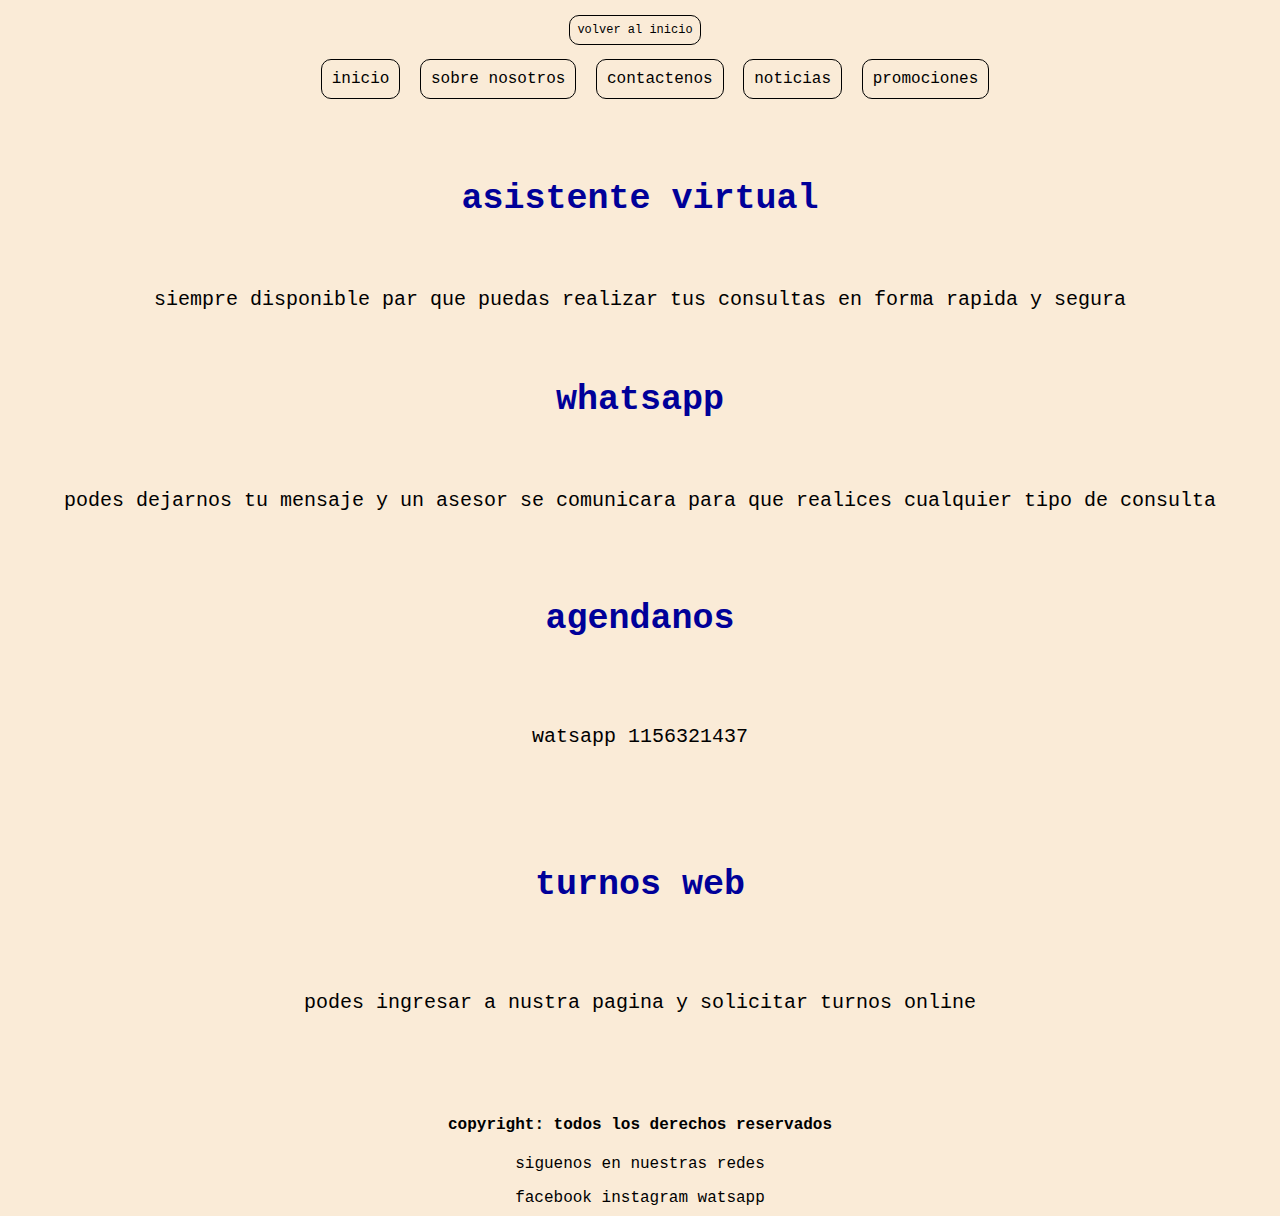
==== pages/contactenos.html @ 2860976d "first commit" ====
<!DOCTYPE html>
<html lang="es">
<head>
    <meta charset="UTF-8">
    <meta http-equiv="X-UA-Compatible" content="IE=edge">
    <meta name="viewport" content="width=device-width, initial-scale=1.0">
    <link rel="stylesheet" href="../css/estilos.css">


    <title>contactenos</title>
</head>
<body> 

      <header class="header" >
          <a class="inicio" href="../index.html">volver al inicio</a>
          <nav>
          <div class="bordes">
            <ul>
               <li>
                  <a href="../index.html">inicio</a></li> 
                  <li><a href="./sobrenosotros.html">sobre nosotros</a></li>  
                  <li><a href="./contactenos.html">contactenos</a></li>   
                  <li><a href="./noticias.html">noticias</a></li> 
                  <li><a href="./promociones.html">promociones</a>
                </li>
             </ul>
          </div> 

        </nav>

       </header>

  <main>

    <h2 class="contacto">asistente virtual</h2>
    <p class="parrafocont">siempre disponible par que puedas realizar tus consultas en forma rapida y segura</p>

    
    <h2 class="contacto">whatsapp</h2>
    <p class="parrafocont">podes dejarnos tu mensaje y un asesor se comunicara para que realices cualquier tipo de consulta</p>

    <h4 class="contacto">agendanos</h4>  
     <p class="parrafocont" >watsapp 1156321437</p> 

  </main>

  <aside>
    <h4 class="contacto">turnos web</h4>
    <p class="parrafocont">podes ingresar a nustra pagina y solicitar turnos online</p>
    
  </aside>



<footer class="footer">
  
    <h4>copyright: todos los derechos reservados</h4>
    <p>siguenos en nuestras redes</p>

    <a href="#">facebook</a> 
    <a href="#">instagram</a>
    <a href="#">watsapp</a> 
     
</footer>    
  
    
</body>
</html>
---- css/estilos.css ----
body {
    margin: 0;
    padding: 0; 
    box-sizing: border-box;
    background-color: antiquewhite;
    font-family: 'Montserrat', sans-serif;
    font-family: 'Oswald', sans-serif;
    font-family: 'Roboto Condensed', sans-serif;
    font-family: 'Roboto Mono', monospace;
    display: grid;
    height: 100vh;
    
    grid-template-rows: repeat(5, 1fr);
    grid-template-columns: 2fr ;
    grid-template-areas: 
     "header header haeder"
     "main main main"
     "aside aside aside"
     "form form form"
     "footer footer footer";
    grid-row-gap: 10px;
    grid-column-gap: 10px;
    }

    header{
        grid-area: header;
        display: flex;
        display: block;
        flex-wrap: wrap;
        margin: 20px;
    }

    main {
        grid-area: main;
        
    }
    aside {
        grid-area: aside;
     }  
    form {
        grid-area: form;
    }
    footer {
        grid-area: footer;
    }

  
.inicio {
    font-size: 12px;
    padding: 7px;
    margin: 30px;
    border: 1px solid #000;
    border-radius: 10px;  
    
}

.header {
     text-align: center;
     
     
}



 li {
    border: 1px solid #000; 
    border-radius: 10px;
    margin: 5px;

    

}

nav ul :hover {
    background-color: #911;
    transition: 1s;
    color: #fff;
    

}

a {
    text-decoration: none;
    color: #000;
}

.nombre {
    color: #911;
    text-align: center;
    font-size: 40px;  

    
}


ul li {  
    display: inline-block;
    padding: 10px;

}

.img {
    width: 300px;
    height: 300px; 
   
   
   }

.parrafo {
margin: 10px;
padding: 10px;

}

.aside {
    
  text-align: start; 
  padding: 50px; 
 }


.imagenes {
     display: flex;
     flex-wrap: wrap;
   
    
}

.formularios {
    padding: 10px;
    
}

.form {
    padding: 5px;
   
}

.footer {
    text-align: center;
}

.titulocentral {
    text-align: center;
     padding: 15px;
     margin: 10px;
}
 .parrafosobre {
   font-size: 17px;
   text-align: center;

 }

.telefono {
    text-align: center;
}

.noticias {

    font-size: 30px;
    padding: 20px;
    width: 300px;
    right: 300px;

    }


.contacto {
    text-align: center;
    font-size: 35px;
    color: #009;

}
.parrafocont {
    padding: 40px;
    text-align: center;
    font-size: 20px;
 }

.promocion {
    font-size: 40px;
    text-align: center;
    color: #083;
}

.contaside {
   text-align: center;
}

.lugarpromo {
    font-size: 30px;
    text-align: center;
}

.parrapromo {
text-align: center;
font-size: 18px;
}


.imgbanco {
    font-size: 30px;
    text-align: center;
    color: #009;
 
}

.imgban {
    text-align: center;
    padding: 20px;
   
}


@media ( max-width: 576px) {
    body{
        background-color: white;
        }
     header{
        font-size: 15px;
       } 
        
    aside{
        display: none;
     
  }
  
}
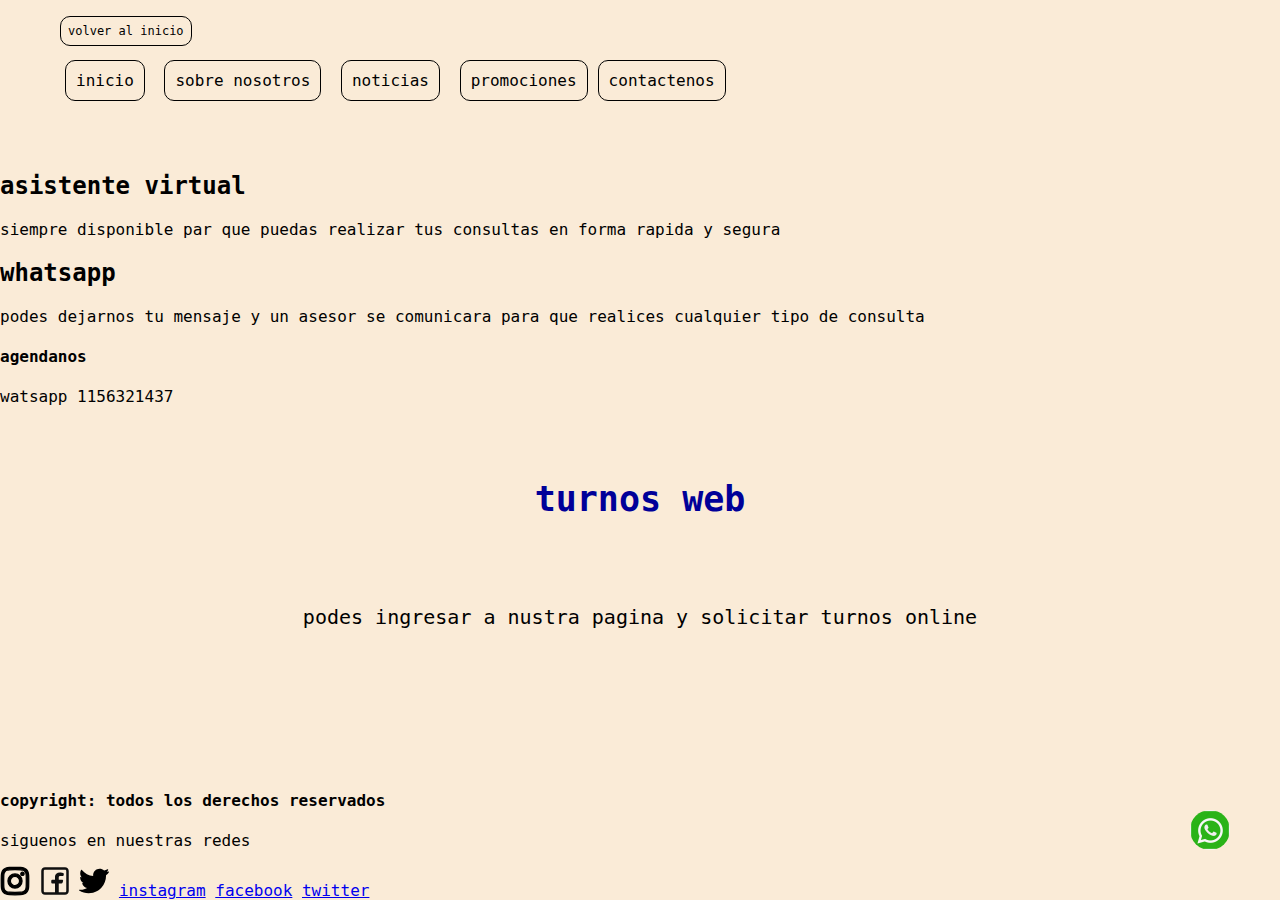
==== commit c953d3b6: "se modifican las paginas con sass" ====
--- a/pages/contactenos.html
+++ b/pages/contactenos.html
@@ -4,7 +4,9 @@
     <meta charset="UTF-8">
     <meta http-equiv="X-UA-Compatible" content="IE=edge">
     <meta name="viewport" content="width=device-width, initial-scale=1.0">
-    <link rel="stylesheet" href="../css/estilos.css">
+    
+    <link rel="stylesheet" href="../sass/css/style.css">
+
 
 
     <title>contactenos</title>
@@ -18,34 +20,39 @@
             <ul>
                <li>
                   <a href="../index.html">inicio</a></li> 
-                  <li><a href="./sobrenosotros.html">sobre nosotros</a></li>  
-                  <li><a href="./contactenos.html">contactenos</a></li>   
+                  <li><a href="./sobrenosotros.html">sobre nosotros</a></li>    
                   <li><a href="./noticias.html">noticias</a></li> 
                   <li><a href="./promociones.html">promociones</a>
+                  <li><a href="./contactenos.html">contactenos</a></li>  
                 </li>
              </ul>
           </div> 
 
         </nav>
 
+        
+
        </header>
 
   <main>
 
     <h2 class="contacto">asistente virtual</h2>
+
     <p class="parrafocont">siempre disponible par que puedas realizar tus consultas en forma rapida y segura</p>
-
-    
-    <h2 class="contacto">whatsapp</h2>
+  
+      <h2 class="contacto">whatsapp</h2>
+      
     <p class="parrafocont">podes dejarnos tu mensaje y un asesor se comunicara para que realices cualquier tipo de consulta</p>
 
-    <h4 class="contacto">agendanos</h4>  
+    <h4 class="contacto">agendanos</h4> 
+    
      <p class="parrafocont" >watsapp 1156321437</p> 
 
   </main>
 
   <aside>
     <h4 class="contacto">turnos web</h4>
+  
     <p class="parrafocont">podes ingresar a nustra pagina y solicitar turnos online</p>
     
   </aside>
@@ -56,13 +63,22 @@
   
     <h4>copyright: todos los derechos reservados</h4>
     <p>siguenos en nuestras redes</p>
+         <img class="iconofot" src="../assets/logos/instagram.7062f55e.svg" alt="">
+          <img class="iconofot" src="../assets/logos/facebook-svgrepo-com.svg" alt="">
+          <img class="iconofot" src="../assets/logos/twitter.29b6fbd9.svg" alt="">
+          
+          <a href="https://instagram.com/bancoprovincia">instagram</a>
+          <a href="https://facebook.com/bancoprovincia">facebook</a>
+          <a href="https://twitter.com/bancoprovincia">twitter</a>
+          
+           <img class="iconowat"src="../assets/logos/whatsapp-icon.png" alt="watsapp"> 
+           
+           
+            
 
-    <a href="#">facebook</a> 
-    <a href="#">instagram</a>
-    <a href="#">watsapp</a> 
-     
-</footer>    
-  
-    
+   
+</footer>  
+
+
 </body>
 </html>--- a/sass/css/style.css
+++ b/sass/css/style.css
@@ -0,0 +1,268 @@
+body {
+  margin: 0;
+  padding: 0;
+  box-sizing: border-box;
+  background-color: antiquewhite;
+  font-family: "Montserrat", sans-serif;
+  font-family: "Oswald", sans-serif;
+  font-family: "Roboto Condensed", sans-serif;
+  font-family: "Roboto Mono", monospace;
+  display: grid;
+  height: 100vh;
+  width: 100vw;
+  grid-template-rows: repeat(5, 1fr);
+  grid-template-columns: 2fr;
+  grid-template-areas: "header header header" "main main main" "aside aside aside" "form form form" "footer footer footer";
+  grid-row-gap: 10px;
+  grid-column-gap: 10px;
+}
+
+header {
+  grid-area: header;
+  display: flex;
+  display: block;
+  flex-wrap: wrap;
+  margin: 20px;
+}
+
+main {
+  grid-area: main;
+}
+
+aside {
+  grid-area: aside;
+}
+
+form {
+  grid-area: form;
+}
+
+footer {
+  grid-area: footer;
+}
+
+header .inicio {
+  font-size: 12px;
+  padding: 7px;
+  margin: 40px;
+  border: 1px solid #000;
+  border-radius: 10px;
+}
+header .nombre {
+  color: #911;
+  text-align: center;
+  font-size: 40px;
+}
+header .icono {
+  margin: 0;
+  padding-top: 20px;
+  width: 200px;
+  margin-right: 30px;
+}
+header .header {
+  text-align: center;
+  width: 90%;
+}
+header .logo {
+  text-align: center;
+  flex-wrap: wrap;
+  width: 1000px;
+}
+header li {
+  border: 1px solid #000;
+  border-radius: 10px;
+  margin: 5px;
+}
+header nav ul :hover {
+  background-color: #911;
+  transition: 1s;
+  color: #fff;
+}
+header a {
+  text-decoration: none;
+  color: #000;
+}
+
+ul li {
+  display: inline-block;
+  padding: 10px;
+}
+
+main .img {
+  width: 300px;
+  height: 300px;
+}
+main .parrafo {
+  margin: 10px;
+  padding: 10px;
+}
+main .nombre {
+  color: #911;
+  text-align: center;
+  font-size: 40px;
+}
+
+.card {
+  margin: 10px;
+  border: 1px solid #000;
+  border-radius: 10px;
+}
+
+.imagenes {
+  display: flex;
+  flex-wrap: wrap;
+  justify-content: space-around;
+}
+
+/* //grid-noticias// */
+.grid-container {
+  height: 100vh;
+  width: 100%;
+  display: grid;
+  grid-template-rows: repeat(4, 1fr);
+  grid-template-columns: repeat(3, 1fr);
+  grid-template-areas: "header header header" "main main main" "aside aside aside" "footer fooetr foter";
+}
+
+main {
+  grid-area: main;
+}
+
+.noticias {
+  font-size: 15px;
+  padding: 20px;
+  margin: 20px;
+  width: 300px;
+  right: 300px;
+  display: flex;
+}
+
+.promocion {
+  font-size: 40px;
+  text-align: center;
+  color: #083;
+}
+
+aside .aside {
+  text-align: start;
+  padding: 50px;
+}
+aside .nombre {
+  color: #911;
+  text-align: center;
+  font-size: 40px;
+}
+aside .card {
+  margin: 10px;
+  border: 1px solid #000;
+  border-radius: 10px;
+}
+aside .cards {
+  flex: 50%;
+  display: flex;
+}
+aside .parrafocont {
+  padding: 40px;
+  text-align: center;
+  font-size: 20px;
+}
+aside .contacto {
+  text-align: center;
+  font-size: 35px;
+  color: #009;
+}
+
+.titulocentral {
+  text-align: center;
+  padding: 15px;
+  margin: 10px;
+}
+
+.parrafosobre {
+  font-size: 17px;
+  text-align: center;
+}
+
+.telefono {
+  text-align: center;
+}
+
+.noticias {
+  font-size: 15px;
+  padding: 20px;
+  margin: 20px;
+  width: 300px;
+  right: 300px;
+  display: flex;
+}
+
+.contaside {
+  text-align: center;
+}
+
+.lugarpromo {
+  font-size: 30px;
+  text-align: center;
+}
+
+.parrapromo {
+  text-align: center;
+  font-size: 18px;
+}
+
+.imgbanco {
+  font-size: 30px;
+  text-align: center;
+  color: #009;
+}
+
+.imgban {
+  text-align: center;
+  padding: 20px;
+}
+
+footer .footer {
+  width: 100%;
+  text-align: center;
+  margin-bottom: 10px;
+  margin: 30px;
+  background-color: #999;
+  color: #fff;
+}
+footer .iconofot {
+  width: 30px;
+}
+footer .iconowat {
+  width: 40px;
+  border-radius: 60px;
+  position: fixed;
+  right: 50px;
+  bottom: 50px;
+}
+footer .footer a {
+  color: #fff;
+}
+
+@media (max-width: 576px) {
+  body {
+    background-color: white;
+    width: 200px;
+  }
+  header {
+    font-size: 20px;
+    width: 200px;
+  }
+  .header img {
+    display: none;
+  }
+  aside {
+    display: none;
+  }
+  main {
+    display: flex;
+    flex-wrap: wrap;
+    font-size: 20px;
+  }
+}
+
+/*# sourceMappingURL=style.css.map */
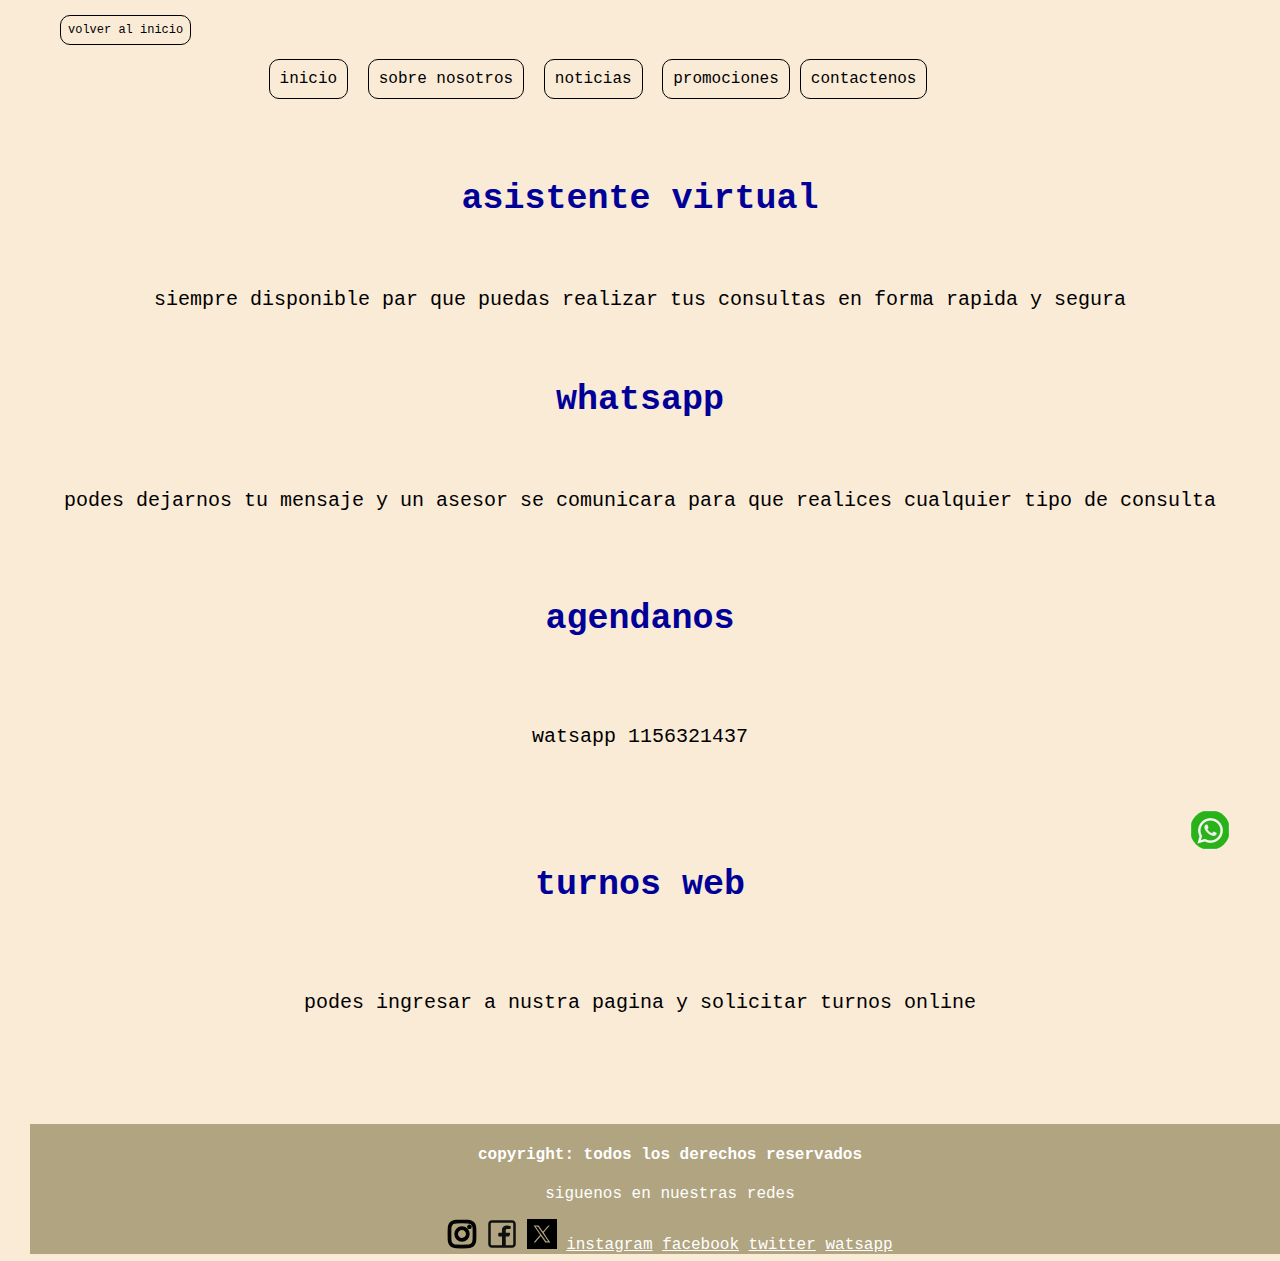
==== commit 6a840dba: "commit first" ====
--- a/pages/contactenos.html
+++ b/pages/contactenos.html
@@ -15,7 +15,7 @@
 
       <header class="header" >
           <a class="inicio" href="../index.html">volver al inicio</a>
-          <nav>
+          <nav class="header">
           <div class="bordes">
             <ul>
                <li>
@@ -65,14 +65,14 @@
     <p>siguenos en nuestras redes</p>
          <img class="iconofot" src="../assets/logos/instagram.7062f55e.svg" alt="">
           <img class="iconofot" src="../assets/logos/facebook-svgrepo-com.svg" alt="">
-          <img class="iconofot" src="../assets/logos/twitter.29b6fbd9.svg" alt="">
+          <img class="iconofot" src="../assets/logos/twiter (1).svg" alt="">
           
           <a href="https://instagram.com/bancoprovincia">instagram</a>
           <a href="https://facebook.com/bancoprovincia">facebook</a>
           <a href="https://twitter.com/bancoprovincia">twitter</a>
           
            <img class="iconowat"src="../assets/logos/whatsapp-icon.png" alt="watsapp"> 
-           
+           <a href="https://watasapp.com">watsapp</a>
            
             
 
--- a/sass/css/style.css
+++ b/sass/css/style.css
@@ -96,6 +96,11 @@
   margin: 10px;
   padding: 10px;
 }
+main .parrafocont {
+  padding: 40px;
+  text-align: center;
+  font-size: 20px;
+}
 main .nombre {
   color: #911;
   text-align: center;
@@ -106,6 +111,19 @@
   margin: 10px;
   border: 1px solid #000;
   border-radius: 10px;
+}
+
+.cards {
+  margin: 15px;
+  border: 2px solid #000;
+  border-radius: 15px;
+  background-color: #555;
+  color: #fff;
+  transition: transform 2s;
+}
+
+section article:hover {
+  transform: rotateY(180deg);
 }
 
 .imagenes {
@@ -137,6 +155,12 @@
   display: flex;
 }
 
+.contacto {
+  text-align: center;
+  font-size: 35px;
+  color: #009;
+}
+
 .promocion {
   font-size: 40px;
   text-align: center;
@@ -157,19 +181,15 @@
   border: 1px solid #000;
   border-radius: 10px;
 }
-aside .cards {
-  flex: 50%;
-  display: flex;
+aside .contacto {
+  text-align: center;
+  font-size: 35px;
+  color: #009;
 }
 aside .parrafocont {
   padding: 40px;
   text-align: center;
   font-size: 20px;
-}
-aside .contacto {
-  text-align: center;
-  font-size: 35px;
-  color: #009;
 }
 
 .titulocentral {
@@ -221,31 +241,53 @@
   padding: 20px;
 }
 
-footer .footer {
+.promociones {
+  text-align: center;
+}
+
+.formularios {
+  width: 300px;
+  height: 100%;
+  margin: auto;
+  padding: 10px;
+  border: 2px solid #000;
+  border-radius: 5px;
+  background-color: rgba(0, 0, 0, 0.5);
+  color: #fff;
+}
+
+.form {
+  padding: 5px;
+}
+
+.footer {
   width: 100%;
   text-align: center;
   margin-bottom: 10px;
   margin: 30px;
-  background-color: #999;
-  color: #fff;
-}
-footer .iconofot {
+  background-color: hsl(44, 24%, 60%);
+  color: #fff;
+}
+
+.footer a {
+  color: #fff;
+}
+
+.iconofot {
   width: 30px;
 }
-footer .iconowat {
+
+.iconowat {
   width: 40px;
   border-radius: 60px;
   position: fixed;
   right: 50px;
   bottom: 50px;
 }
-footer .footer a {
-  color: #fff;
-}
-
-@media (max-width: 576px) {
+
+@media (max-width: 768px) {
   body {
-    background-color: white;
+    background-color: #fff;
     width: 200px;
   }
   header {
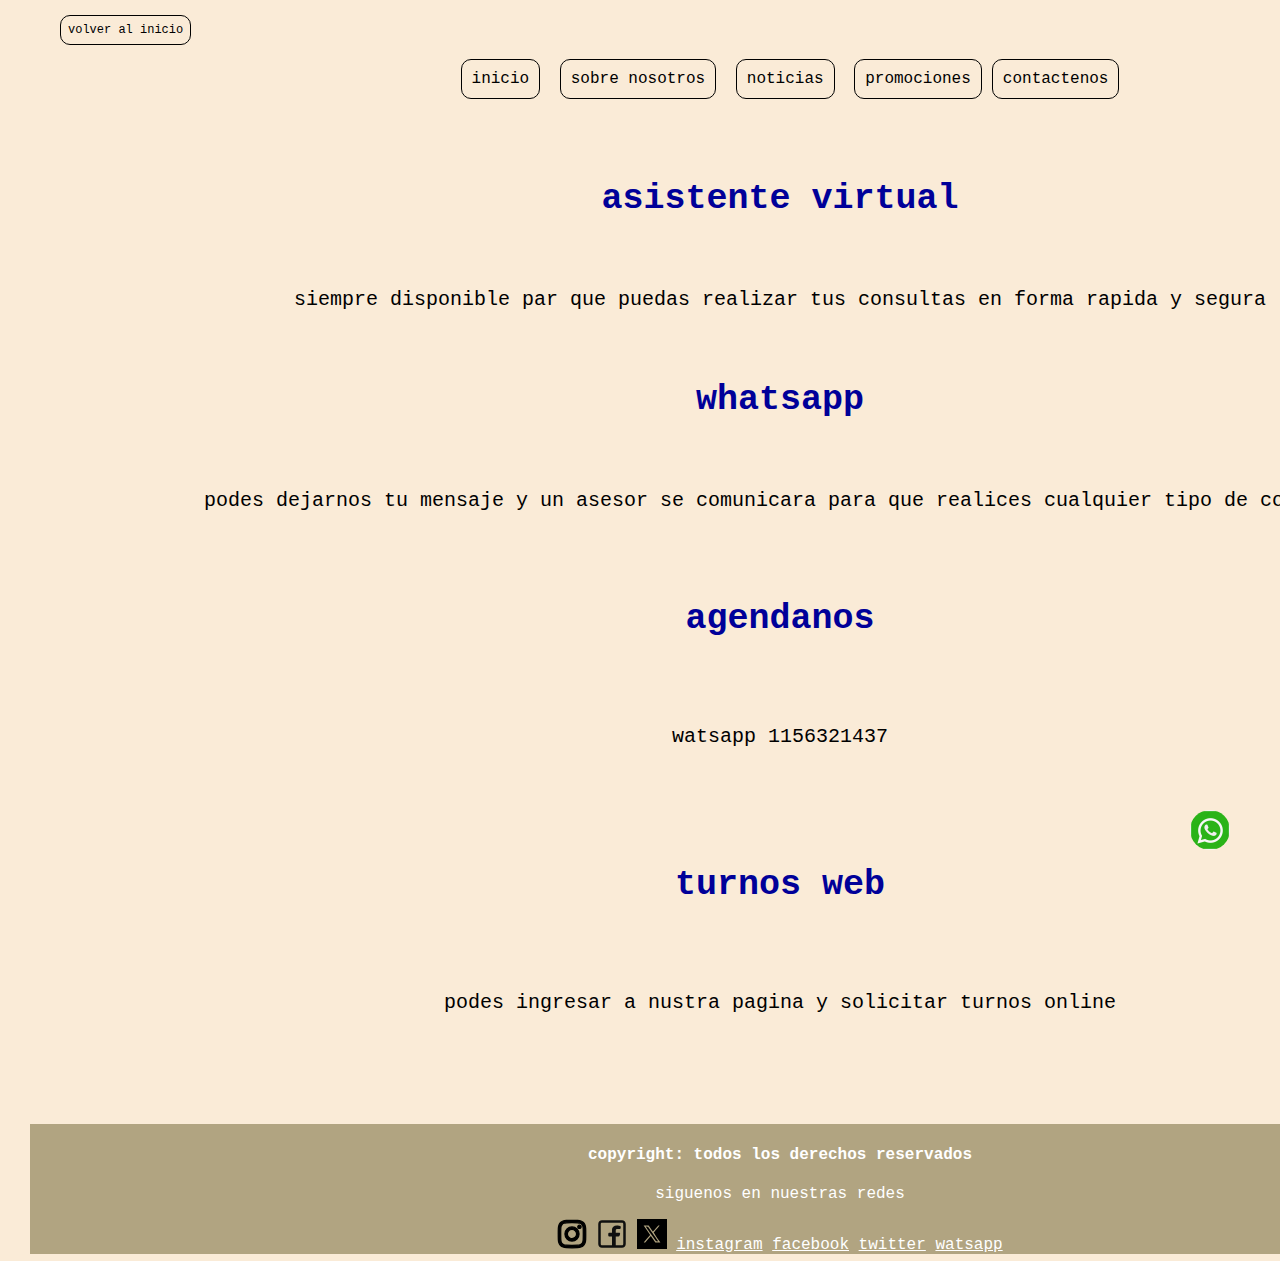
==== commit c68ce94c: "se modifican las paginas con sass" ====
--- a/pages/contactenos.html
+++ b/pages/contactenos.html
@@ -35,7 +35,7 @@
        </header>
 
   <main>
-
+  
     <h2 class="contacto">asistente virtual</h2>
 
     <p class="parrafocont">siempre disponible par que puedas realizar tus consultas en forma rapida y segura</p>
@@ -63,9 +63,9 @@
   
     <h4>copyright: todos los derechos reservados</h4>
     <p>siguenos en nuestras redes</p>
-         <img class="iconofot" src="../assets/logos/instagram.7062f55e.svg" alt="">
-          <img class="iconofot" src="../assets/logos/facebook-svgrepo-com.svg" alt="">
-          <img class="iconofot" src="../assets/logos/twiter (1).svg" alt="">
+         <img class="iconofot" src="../assets/logos/instagram.7062f55e.svg" alt="icono de instagram">
+          <img class="iconofot" src="../assets/logos/facebook-svgrepo-com.svg" alt="icono de facebook">
+          <img class="iconofot" src="../assets/logos/twiter (1).svg" alt="icono de twiter">
           
           <a href="https://instagram.com/bancoprovincia">instagram</a>
           <a href="https://facebook.com/bancoprovincia">facebook</a>
--- a/sass/css/style.css
+++ b/sass/css/style.css
@@ -61,12 +61,12 @@
 }
 header .header {
   text-align: center;
-  width: 90%;
+  width: 1500px;
 }
 header .logo {
   text-align: center;
   flex-wrap: wrap;
-  width: 1000px;
+  width: 1400px;
 }
 header li {
   border: 1px solid #000;
@@ -122,6 +122,20 @@
   transition: transform 2s;
 }
 
+.cards, .cards-atras {
+  -webkit-backface-visibility: hidden;
+  backface-visibility: hidden;
+}
+
+.cards-atras {
+  position: absolute;
+  top: 0;
+  width: 100%;
+  height: 100%;
+  background-color: #555;
+  color: #fff;
+}
+
 section article:hover {
   transform: rotateY(180deg);
 }
@@ -130,6 +144,12 @@
   display: flex;
   flex-wrap: wrap;
   justify-content: space-around;
+}
+
+.carousel-item {
+  max-height: 450px;
+  max-width: 1500px;
+  text-align: center;
 }
 
 /* //grid-noticias// */
@@ -139,7 +159,7 @@
   display: grid;
   grid-template-rows: repeat(4, 1fr);
   grid-template-columns: repeat(3, 1fr);
-  grid-template-areas: "header header header" "main main main" "aside aside aside" "footer fooetr foter";
+  grid-template-areas: "header header header" "main main main" "aside aside aside" "footer footer footer";
 }
 
 main {
@@ -162,6 +182,7 @@
 }
 
 .promocion {
+  padding: 20px;
   font-size: 40px;
   text-align: center;
   color: #083;
@@ -221,11 +242,13 @@
 }
 
 .lugarpromo {
+  padding: 20px;
   font-size: 30px;
   text-align: center;
 }
 
 .parrapromo {
+  padding: 20px;
   text-align: center;
   font-size: 18px;
 }
@@ -261,7 +284,7 @@
 }
 
 .footer {
-  width: 100%;
+  width: 1500px;
   text-align: center;
   margin-bottom: 10px;
   margin: 30px;
@@ -285,25 +308,37 @@
   bottom: 50px;
 }
 
-@media (max-width: 768px) {
+@media screen and (max-width: 480px) {
   body {
     background-color: #fff;
-    width: 200px;
-  }
+    display: flex;
+    flex-wrap: wrap;
+  }
+}
+@media screen and (max-width: 600px) {
   header {
-    font-size: 20px;
-    width: 200px;
+    font-size: 15px;
+    width: 100px;
+    display: flex;
+    flex-wrap: wrap;
   }
   .header img {
-    display: none;
-  }
+    display: flex;
+    flex-wrap: wrap;
+  }
+}
+@media screen and (max-width: 650px) {
   aside {
     display: none;
   }
   main {
     display: flex;
     flex-wrap: wrap;
-    font-size: 20px;
+    font-size: 15px;
+  }
+  .footer {
+    display: flex;
+    flex-wrap: wrap;
   }
 }
 
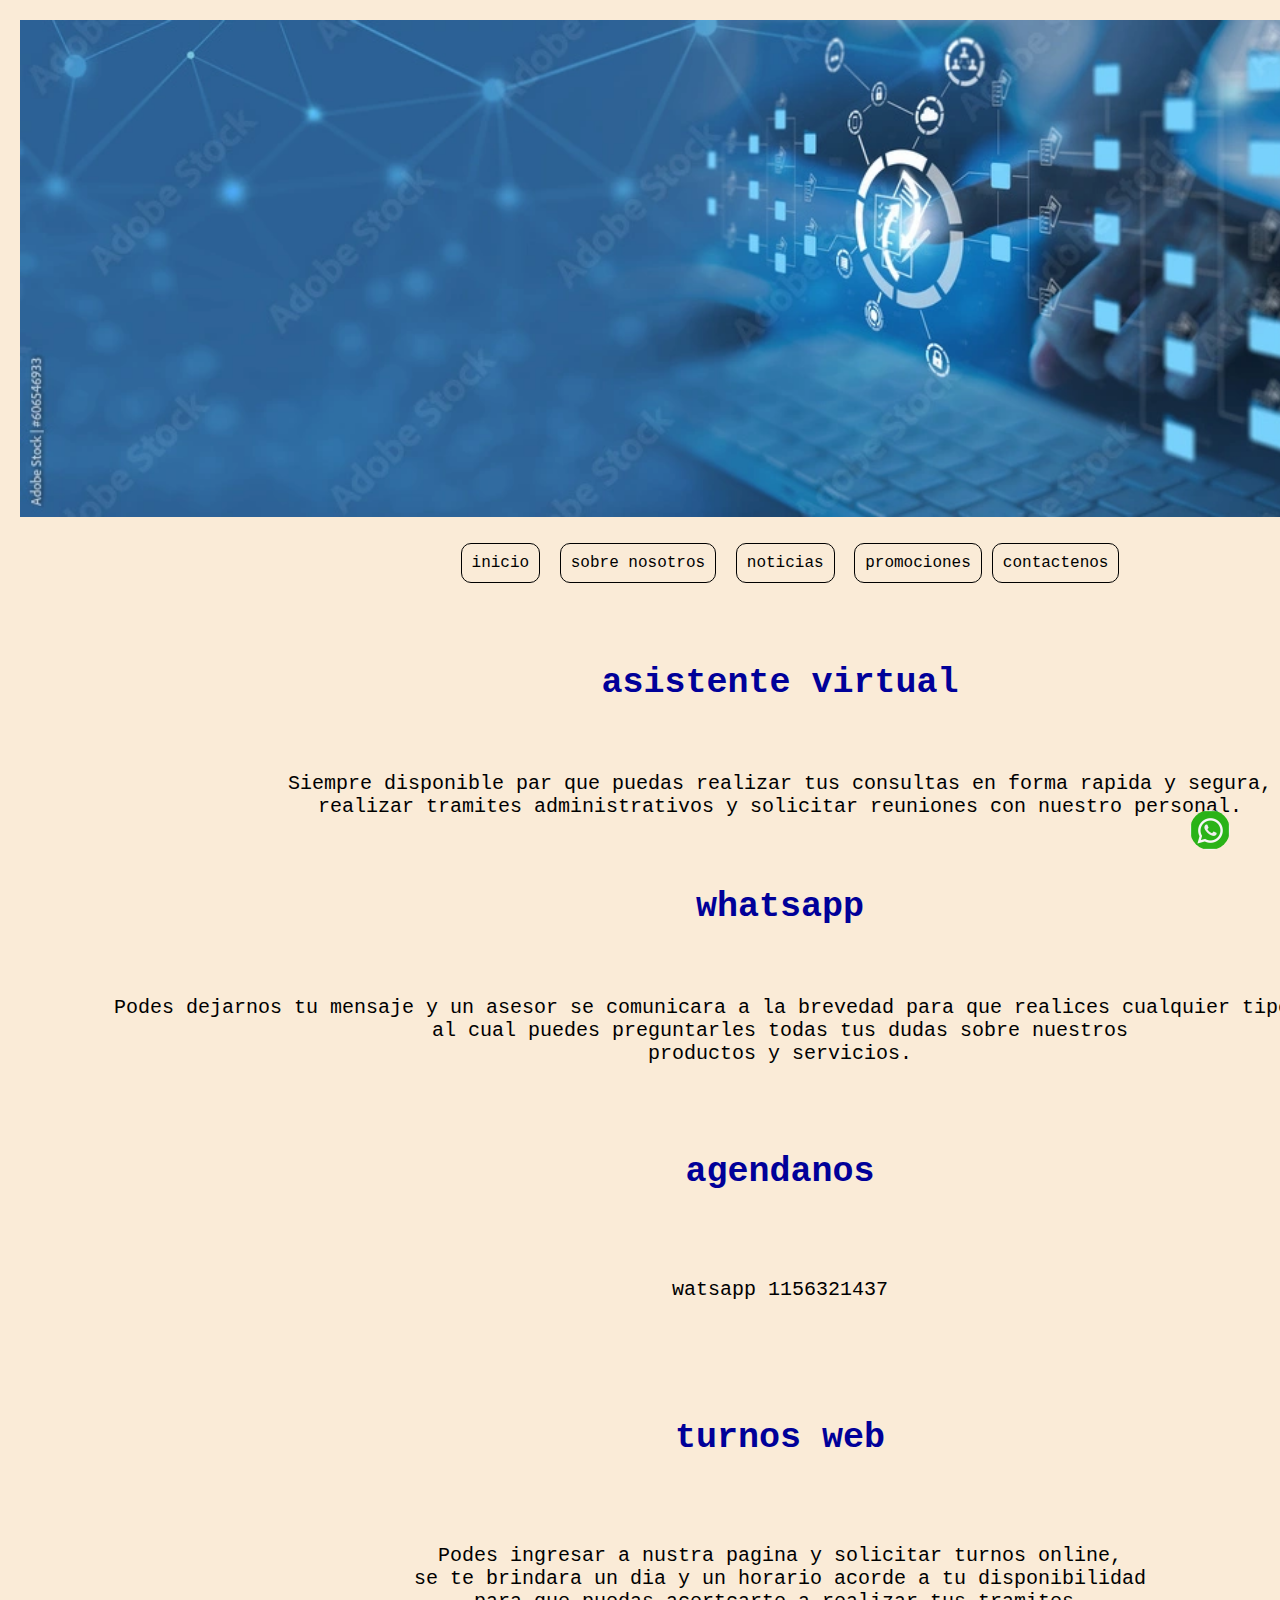
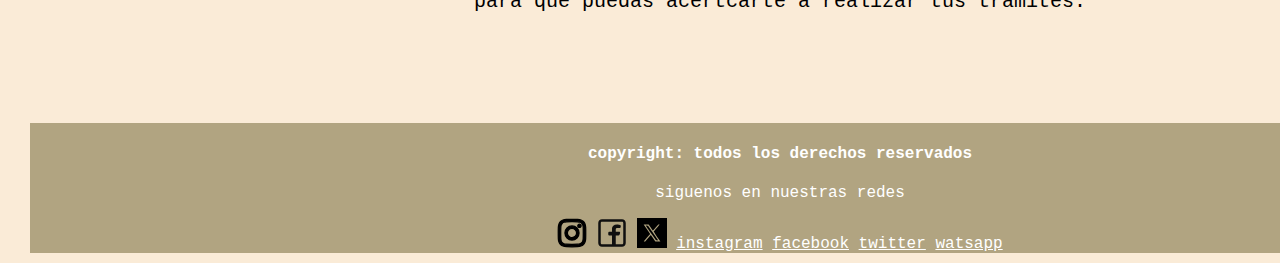
==== commit adf09d33: "se modifican las paginas con sass y mas contenido" ====
--- a/pages/contactenos.html
+++ b/pages/contactenos.html
@@ -7,14 +7,15 @@
     
     <link rel="stylesheet" href="../sass/css/style.css">
 
-
-
     <title>contactenos</title>
 </head>
 <body> 
 
-      <header class="header" >
-          <a class="inicio" href="../index.html">volver al inicio</a>
+     
+      <header class="header">
+        <img class="logo" src="../assets/imagenes/foto-azul.webp" alt="logo de contactenos">
+        
+          <!-- <a class="inicio" href="../index.html">volver al inicio</a> -->
           <nav class="header">
           <div class="bordes">
             <ul>
@@ -35,14 +36,15 @@
        </header>
 
   <main>
+
   
     <h2 class="contacto">asistente virtual</h2>
 
-    <p class="parrafocont">siempre disponible par que puedas realizar tus consultas en forma rapida y segura</p>
+    <p class="parrafocont">Siempre disponible par que puedas realizar tus consultas en forma rapida y segura,<br>realizar tramites administrativos y solicitar reuniones con nuestro personal.</p>
   
       <h2 class="contacto">whatsapp</h2>
       
-    <p class="parrafocont">podes dejarnos tu mensaje y un asesor se comunicara para que realices cualquier tipo de consulta</p>
+    <p class="parrafocont">Podes dejarnos tu mensaje y un asesor se comunicara a la brevedad para que realices cualquier tipo de consulta,<br>al cual puedes preguntarles todas tus dudas sobre nuestros<br>productos y servicios.</p>
 
     <h4 class="contacto">agendanos</h4> 
     
@@ -53,7 +55,7 @@
   <aside>
     <h4 class="contacto">turnos web</h4>
   
-    <p class="parrafocont">podes ingresar a nustra pagina y solicitar turnos online</p>
+    <p class="parrafocont">Podes ingresar a nustra pagina y solicitar turnos online,<br>se te brindara un dia y un horario acorde a tu disponibilidad<br>para que puedas acertcarte a realizar tus tramites.</p>
     
   </aside>
 
--- a/sass/css/style.css
+++ b/sass/css/style.css
@@ -108,6 +108,8 @@
 }
 
 .card {
+  display: flex;
+  flex-wrap: wrap;
   margin: 10px;
   border: 1px solid #000;
   border-radius: 10px;
@@ -155,7 +157,7 @@
 /* //grid-noticias// */
 .grid-container {
   height: 100vh;
-  width: 100%;
+  width: 100vw;
   display: grid;
   grid-template-rows: repeat(4, 1fr);
   grid-template-columns: repeat(3, 1fr);
@@ -308,35 +310,37 @@
   bottom: 50px;
 }
 
-@media screen and (max-width: 480px) {
+@media screen and (max-width: 550px) {
   body {
     background-color: #fff;
     display: flex;
     flex-wrap: wrap;
   }
-}
-@media screen and (max-width: 600px) {
   header {
-    font-size: 15px;
+    font-size: 20px;
     width: 100px;
     display: flex;
     flex-wrap: wrap;
   }
-  .header img {
-    display: flex;
-    flex-wrap: wrap;
-  }
-}
-@media screen and (max-width: 650px) {
+  h1, h2 {
+    font-size: 40px;
+  }
+  header img {
+    display: none;
+  }
   aside {
     display: none;
   }
   main {
-    display: flex;
-    flex-wrap: wrap;
-    font-size: 15px;
-  }
-  .footer {
+    font-size: 20px;
+    display: flex;
+    flex-wrap: wrap;
+  }
+  form {
+    display: flex;
+    flex-wrap: wrap;
+  }
+  footer {
     display: flex;
     flex-wrap: wrap;
   }
